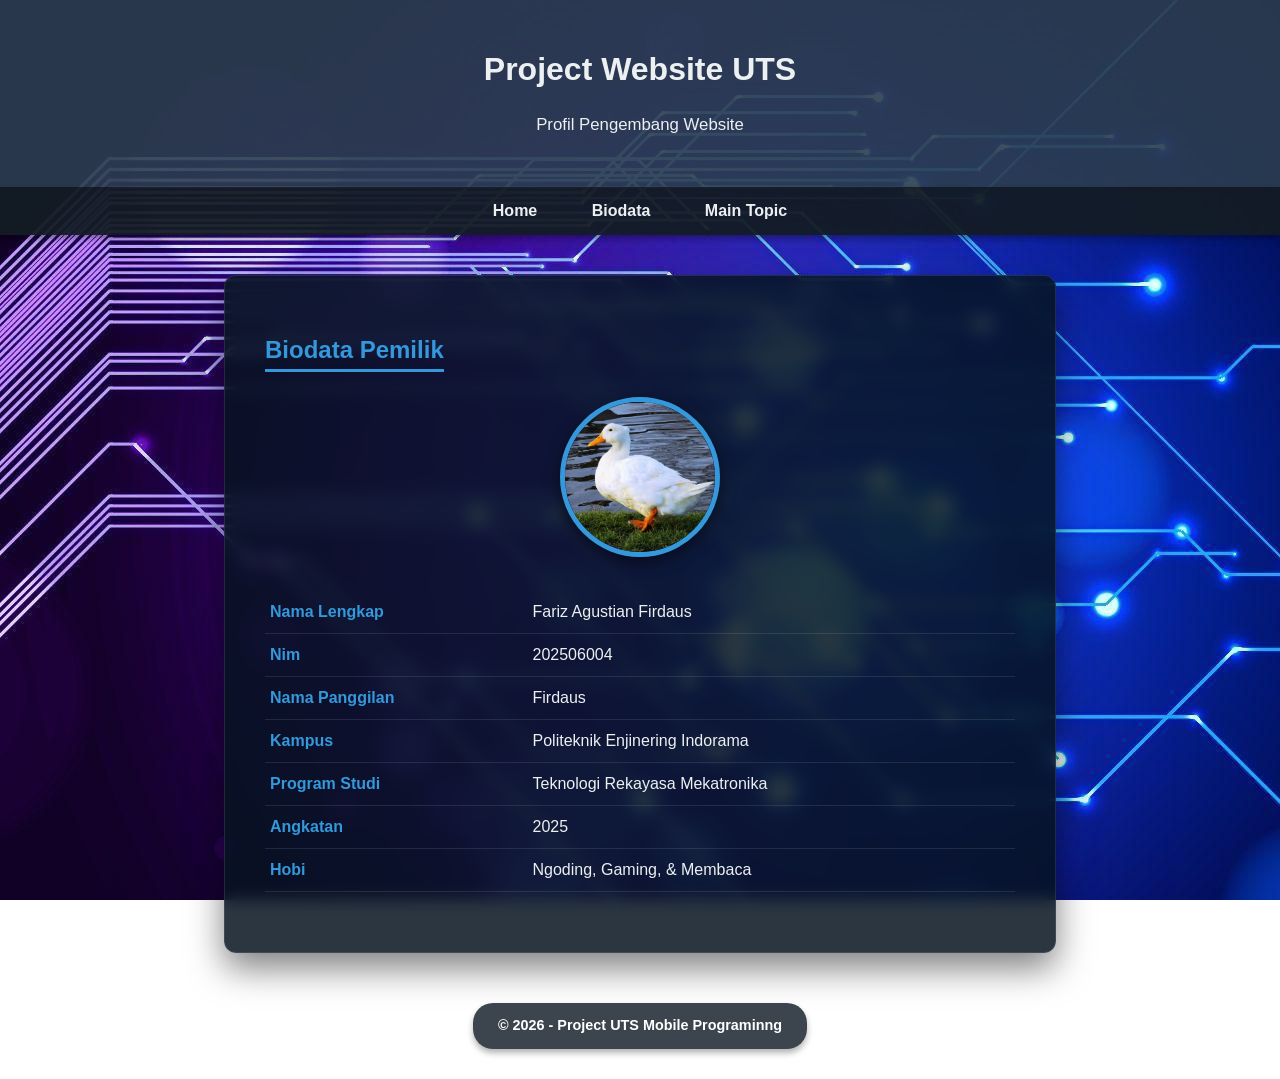
==== biodata.html @ 57449ade "all" ====
<!DOCTYPE html>
<html lang="id">
<head>
    <meta charset="UTF-8">
    <meta name="viewport" content="width=device-width, initial-scale=1.0">
    <title>Halaman 2 - Biodata Pemilik</title>
    <link rel="stylesheet" href="style.css">
    <style>
        /* --- Gaya CSS Tambahan Khusus untuk Foto Profil --- */
        .profile-pic-container {
            text-align: center; /* Menengahkan gambar di dalam container */
            margin-bottom: 30px; /* Memberikan jarak ke tabel di bawahnya */
        }

        .profile-pic {
            width: 150px; /* Lebar foto profil */
            height: 150px; /* Tinggi foto profil */
            object-fit: cover; /* Pastikan gambar tidak meregang jika tidak persegi */
            border-radius: 50%; /* Membuat gambar menjadi lingkaran sempurna */
            border: 5px solid var(--primary); /* Memberikan border dengan warna utama */
            box-shadow: 0 5px 15px rgba(0,0,0,0.5); /* Memberikan efek bayangan agar menonjol */
        }
    </style>
</head>
<body>

<header>
    <h1>Project Website UTS</h1>
    <p>Profil Pengembang Website</p>
</header>

<nav>
    <a href="index.html">Home</a>
    <a href="biodata.html">Biodata</a>
    <a href="topik.html">Main Topic</a>
</nav>

<div class="container">
    <h2>Biodata Pemilik</h2>
    
    <!-- MULAI PENAMBAHAN FOTO PROFIL -->
    <div class="profile-pic-container">
        <!-- Ganti 'img/profile.jpg' dengan path file gambar Anda -->
        <img src="image/bebek-profil.jpg" alt="gambar bebek" class="profile-pic">
    </div>
    <!-- SELESAI PENAMBAHAN FOTO PROFIL -->

    <table class="info-table">
        <tr>
            <td>Nama Lengkap</td>
            <td>Fariz Agustian Firdaus</td>
        </tr>
        <tr>
            <td>Nim</td>
            <td>202506004</td>
        </tr>
        <tr>
            <td>Nama Panggilan</td>
            <td>Firdaus</td>
        </tr>
        <tr>
            <td>Kampus</td>
            <td>Politeknik Enjinering Indorama</td>
        </tr>
        <tr>
            <td>Program Studi</td>
            <td>Teknologi Rekayasa Mekatronika</td>
        </tr>
        <tr>
            <td>Angkatan</td>
            <td>2025</td>
        </tr>
        <tr>
            <td>Hobi</td>
            <td>Ngoding, Gaming, & Membaca</td>
        </tr>
    </table>
</div>

<footer>
    <p>&copy; 2026 - Project UTS Mobile Programinng</p>
</footer>

</body>
</html>
---- style.css ----
:root {
    --primary: #3498db;
    --bg-dark: rgba(6, 19, 32, 0.85); /* Warna gelap transparan */
    --text-light: #ecf0f1;
    --text-muted: #bdc3c7;
}

body {
    font-family: 'Segoe UI', Tahoma, Geneva, Verdana, sans-serif;
    /* Background gambar langsung, tanpa ditutupi warna putih */
    background: url('background/informatika-wallpaper.jpg');
    background-size: cover;
    background-position: center;
    background-attachment: fixed;
    margin: 0;
    padding: 0;
    color: var(--text-light);
}

header {
    background: rgba(44, 62, 80, 0.9);
    color: var(--text-light);
    padding: 30px 10px;
    text-align: center;
    box-shadow: 0 2px 10px rgba(0,0,0,0.5);
}

/* --- Navigasi --- */
nav {
    background: rgba(20, 28, 36, 0.95);
    padding: 15px 0;
    text-align: center;
    position: sticky;
    top: 0;
    z-index: 1000;
    box-shadow: 0 4px 6px rgba(0,0,0,0.3);
}

nav a {
    color: var(--text-light);
    text-decoration: none;
    padding: 10px 20px;
    margin: 0 5px;
    font-weight: 600;
    border-radius: 5px;
    transition: all 0.3s ease;
}

nav a:hover {
    background: var(--primary);
    color: #fff;
}

/* --- Container Utama --- */
.container {
    max-width: 750px;
    margin: 40px auto;
    /* Efek Kaca (Glassmorphism) */
    background: var(--bg-dark);
    backdrop-filter: blur(8px); /* Membuat background di belakang kotak menjadi blur */
    -webkit-backdrop-filter: blur(8px);
    border: 1px solid rgba(255, 255, 255, 0.1);
    padding: 40px;
    border-radius: 12px;
    box-shadow: 0 15px 35px rgba(0,0,0,0.5);
    min-height: 300px;
}

h2 {
    color: var(--primary);
    border-bottom: 3px solid var(--primary);
    display: inline-block;
    padding-bottom: 5px;
    margin-bottom: 25px;
}

p, li {
    line-height: 1.8;
    color: var(--text-light);
    font-size: 1.05rem;
}

/* --- Tabel Biodata --- */
.info-table {
    width: 100%;
    border-collapse: collapse;
    margin: 20px 0;
}

.info-table td {
    padding: 12px 5px;
    border-bottom: 1px solid rgba(255, 255, 255, 0.1);
    color: var(--text-light);
}

.info-table td:first-child {
    font-weight: bold;
    width: 35%;
    color: var(--primary);
}

/* --- Tombol Next --- */
.btn-next {
    display: inline-block;
    background: var(--primary);
    color: #fff;
    padding: 12px 30px;
    text-decoration: none;
    border-radius: 30px;
    font-weight: 600;
    transition: all 0.3s ease;
    border: none;
}

/* --- Footer --- */
footer {
    text-align: center;
    margin-top: 50px;
    padding-bottom: 30px;
}

footer p {
    display: inline-block;
    color: #fff;
    font-weight: bold;
    font-size: 0.9rem;
    background: rgba(26, 37, 47, 0.85); /* Background gelap transparan */
    padding: 10px 25px;
    border-radius: 20px; /* Membuat sudutnya membulat */
    backdrop-filter: blur(5px);
    box-shadow: 0 4px 6px rgba(0,0,0,0.3);
    margin: 0;
}
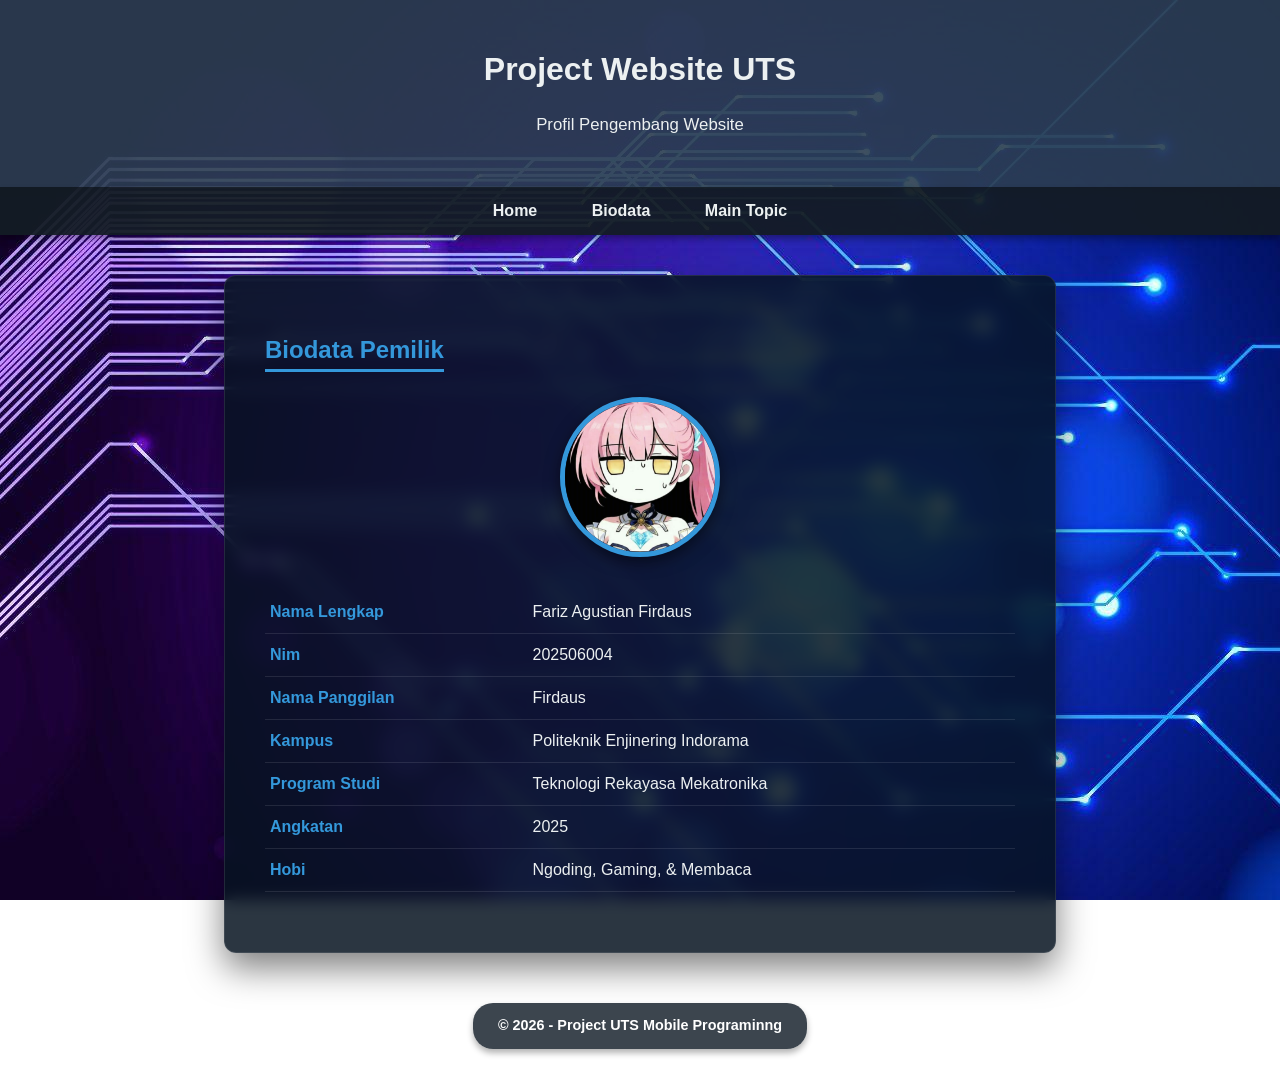
==== commit ca5ac5a7: "update profil" ====
--- a/biodata.html
+++ b/biodata.html
@@ -41,7 +41,7 @@
     <!-- MULAI PENAMBAHAN FOTO PROFIL -->
     <div class="profile-pic-container">
         <!-- Ganti 'img/profile.jpg' dengan path file gambar Anda -->
-        <img src="image/bebek-profil.jpg" alt="gambar bebek" class="profile-pic">
+        <img src="image/Aemeath-Profil.jpeg" alt="gambar anime berambut pink" class="profile-pic">
     </div>
     <!-- SELESAI PENAMBAHAN FOTO PROFIL -->
 
